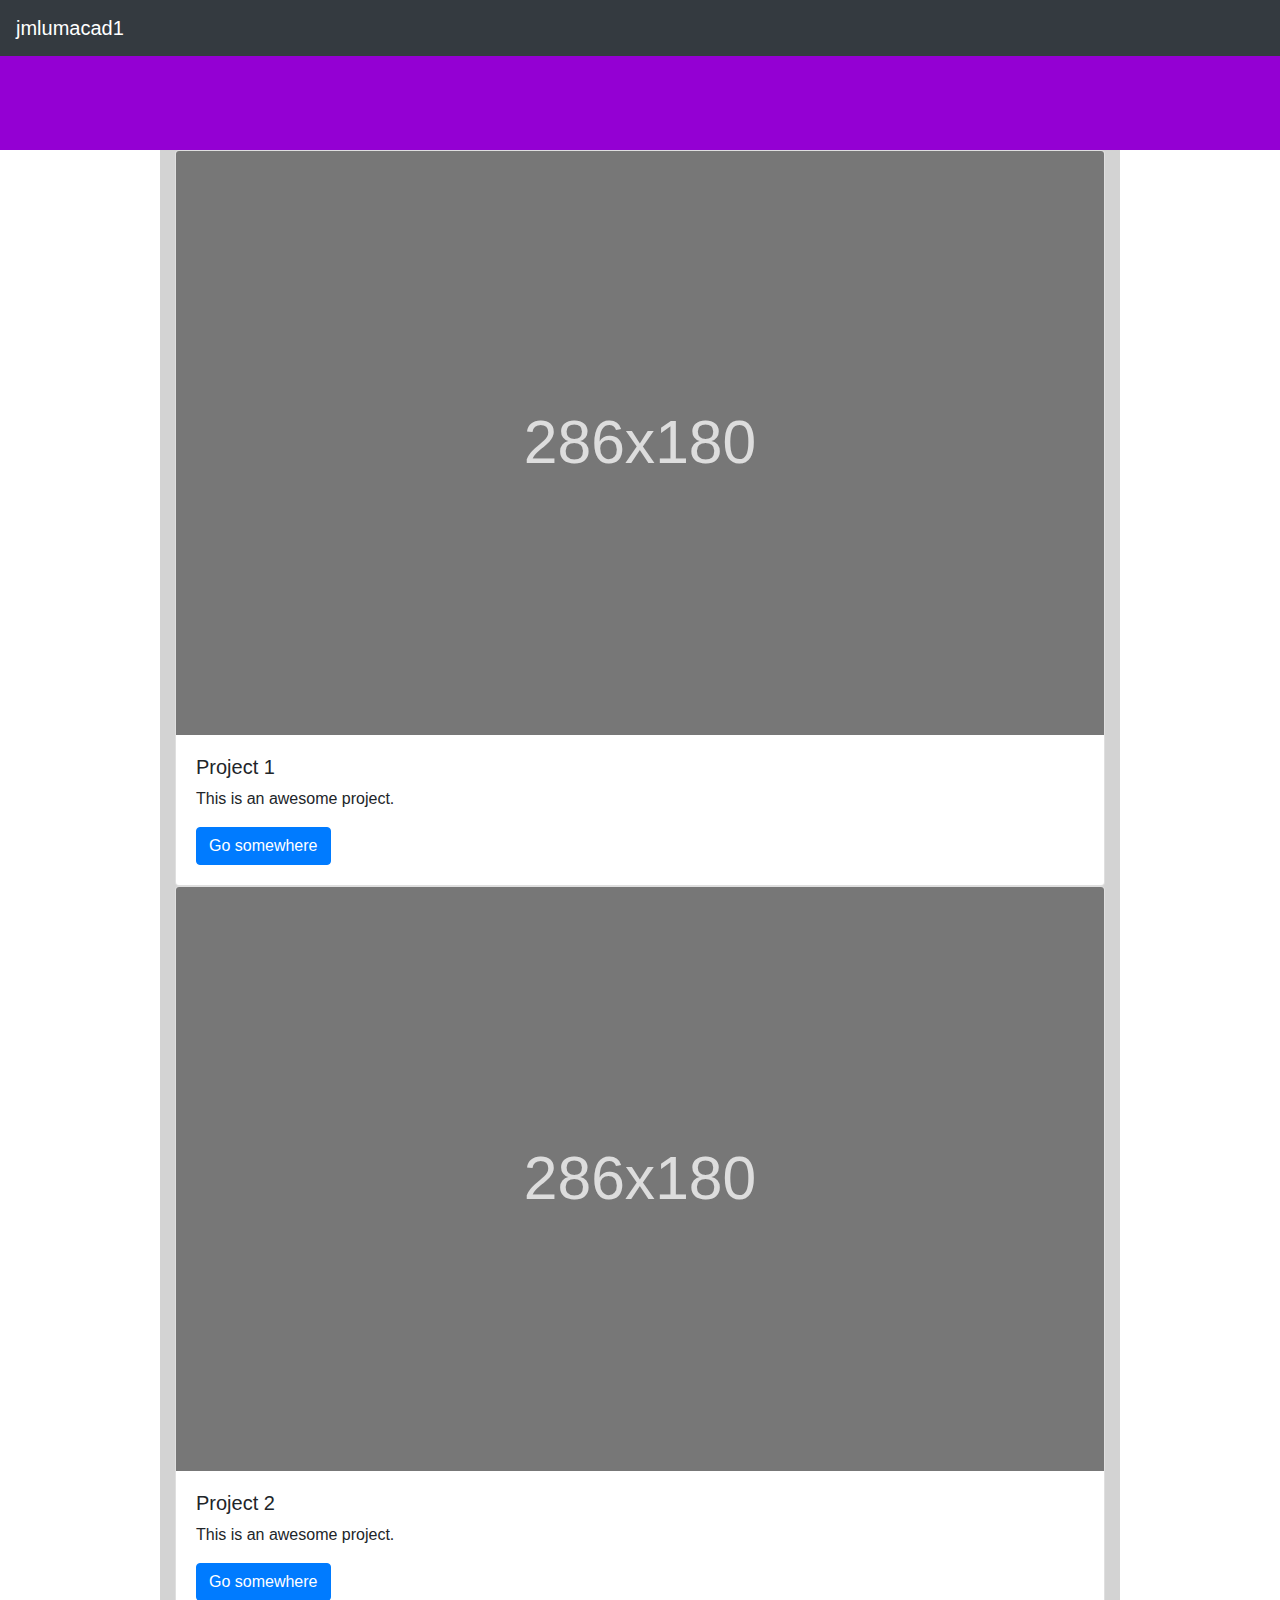
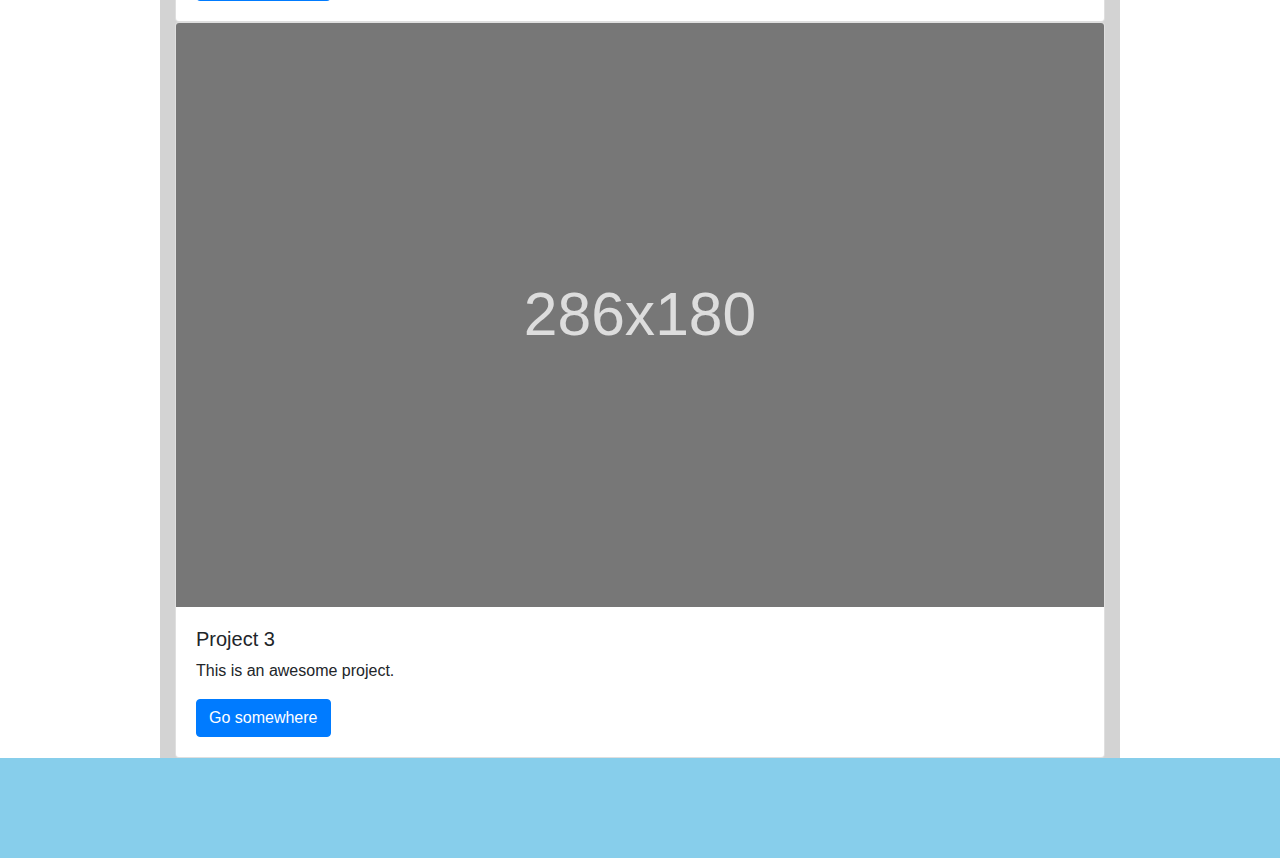
==== index2.html @ d143ff3a "updates web dev portfolio" ====
<!DOCTYPE html>
<html lang="en">
<head>
	<meta charset="utf-8">
	<meta name="viewport" content="width=device-width, initial-scale=1.0, maximum-scale=1.0, shrink-to-fit=no">
	<meta http-equiv="X-UA-Compatible" content="IE=Edge">

	<title> Jerome Christian Lumacad | Web Developer Portfolio </title>

	<!-- Bootstrap css -->
	<link rel="stylesheet" type="text/css" href="assets/css/bootstrap.min.css">

	<!-- external css -->
	<link rel="stylesheet" type="text/css" href="assets/css/style.css">

	<!-- google fonts -->

	<!-- fontawesome icons -->
	<link rel="stylesheet" href="https://use.fontawesome.com/releases/v5.1.0/css/all.css" integrity="sha384-lKuwvrZot6UHsBSfcMvOkWwlCMgc0TaWr+30HWe3a4ltaBwTZhyTEggF5tJv8tbt" crossorigin="anonymous">
</head>
<body>

	<header class="header">

		<nav class="navbar navbar-expand-lg navbar-dark bg-dark fixed-top">
			<a class="navbar-brand handle-name" href="#"> jmlumacad1 </a>
<!-- 
			<button class="navbar-toggler" type="button" data-toggle="collapse" data-target="#navbarNav">
				<span class="navbar-toggler-icon"></span>
			</button>

			<div class="collapse navbar-collapse" id="navbarNav">
				<ul class="navbar-nav ml-auto">
					<li class="nav-item">
						<a class="nav-link" href="#"> Home </a>
					</li>
					<li class="nav-item">
						<a class="nav-link" href="#"> About Us </a>
					</li>
					<li class="nav-item">
						<a class="nav-link" href="#"> Gallery </a>
					</li>
					<li class="nav-item">
						<a class="btn btn-outline-success"> Register </a>
					</li>
				</ul>
			</div>
 -->
		</nav> <!-- end nav -->
	</header> <!-- end header -->

	<main class="main container">
		<div class="project card">
			<img class="project-img card-img-top" src="data:image/svg+xml;charset=UTF-8,%3Csvg%20width%3D%22286%22%20height%3D%22180%22%20xmlns%3D%22http%3A%2F%2Fwww.w3.org%2F2000%2Fsvg%22%20viewBox%3D%220%200%20286%20180%22%20preserveAspectRatio%3D%22none%22%3E%3Cdefs%3E%3Cstyle%20type%3D%22text%2Fcss%22%3E%23holder_1648e63e77d%20text%20%7B%20fill%3Argba(255%2C255%2C255%2C.75)%3Bfont-weight%3Anormal%3Bfont-family%3AHelvetica%2C%20monospace%3Bfont-size%3A14pt%20%7D%20%3C%2Fstyle%3E%3C%2Fdefs%3E%3Cg%20id%3D%22holder_1648e63e77d%22%3E%3Crect%20width%3D%22286%22%20height%3D%22180%22%20fill%3D%22%23777%22%3E%3C%2Frect%3E%3Cg%3E%3Ctext%20x%3D%22107.203125%22%20y%3D%2296.3%22%3E286x180%3C%2Ftext%3E%3C%2Fg%3E%3C%2Fg%3E%3C%2Fsvg%3E" alt="Card image cap">
			<div class="card-body">
				<h5 class="project-name"> Project 1 </h5>
				<p class="project-content"> This is an awesome project. </p>
				<a href="#" class="btn btn-primary">Go somewhere</a>
			</div>
		</div>
		<div class="project card">
			<img class="project-img card-img-top" src="data:image/svg+xml;charset=UTF-8,%3Csvg%20width%3D%22286%22%20height%3D%22180%22%20xmlns%3D%22http%3A%2F%2Fwww.w3.org%2F2000%2Fsvg%22%20viewBox%3D%220%200%20286%20180%22%20preserveAspectRatio%3D%22none%22%3E%3Cdefs%3E%3Cstyle%20type%3D%22text%2Fcss%22%3E%23holder_1648e63e77d%20text%20%7B%20fill%3Argba(255%2C255%2C255%2C.75)%3Bfont-weight%3Anormal%3Bfont-family%3AHelvetica%2C%20monospace%3Bfont-size%3A14pt%20%7D%20%3C%2Fstyle%3E%3C%2Fdefs%3E%3Cg%20id%3D%22holder_1648e63e77d%22%3E%3Crect%20width%3D%22286%22%20height%3D%22180%22%20fill%3D%22%23777%22%3E%3C%2Frect%3E%3Cg%3E%3Ctext%20x%3D%22107.203125%22%20y%3D%2296.3%22%3E286x180%3C%2Ftext%3E%3C%2Fg%3E%3C%2Fg%3E%3C%2Fsvg%3E" alt="Card image cap">
			<div class="card-body">
				<h5 class="project-name"> Project 2 </h5>
				<p class="project-content"> This is an awesome project. </p>
				<a href="#" class="btn btn-primary">Go somewhere</a>
			</div>
		</div>
		<div class="project card">
			<img class="project-img card-img-top" src="data:image/svg+xml;charset=UTF-8,%3Csvg%20width%3D%22286%22%20height%3D%22180%22%20xmlns%3D%22http%3A%2F%2Fwww.w3.org%2F2000%2Fsvg%22%20viewBox%3D%220%200%20286%20180%22%20preserveAspectRatio%3D%22none%22%3E%3Cdefs%3E%3Cstyle%20type%3D%22text%2Fcss%22%3E%23holder_1648e63e77d%20text%20%7B%20fill%3Argba(255%2C255%2C255%2C.75)%3Bfont-weight%3Anormal%3Bfont-family%3AHelvetica%2C%20monospace%3Bfont-size%3A14pt%20%7D%20%3C%2Fstyle%3E%3C%2Fdefs%3E%3Cg%20id%3D%22holder_1648e63e77d%22%3E%3Crect%20width%3D%22286%22%20height%3D%22180%22%20fill%3D%22%23777%22%3E%3C%2Frect%3E%3Cg%3E%3Ctext%20x%3D%22107.203125%22%20y%3D%2296.3%22%3E286x180%3C%2Ftext%3E%3C%2Fg%3E%3C%2Fg%3E%3C%2Fsvg%3E" alt="Card image cap">
			<div class="card-body">
				<h5 class="project-name"> Project 3 </h5>
				<p class="project-content"> This is an awesome project. </p>
				<a href="#" class="btn btn-primary">Go somewhere</a>
			</div>
		</div>
	</main> <!-- end main -->

	<footer class="footer">
		<div class="link-github">
			<i class="fab fa-github"></i>
		</div>
		<div class="link-gitlab">
			<i class="fab fa-gitlab"></i>
		</div>
	</footer> <!-- end footer -->
	
	<!-- jquery first, then popper.js, then bootstrap -->
	<script src="https://code.jquery.com/jquery-3.3.1.slim.min.js" integrity="sha384-q8i/X+965DzO0rT7abK41JStQIAqVgRVzpbzo5smXKp4YfRvH+8abtTE1Pi6jizo" crossorigin="anonymous"></script>
	<script src="https://cdnjs.cloudflare.com/ajax/libs/popper.js/1.14.3/umd/popper.min.js" integrity="sha384-ZMP7rVo3mIykV+2+9J3UJ46jBk0WLaUAdn689aCwoqbBJiSnjAK/l8WvCWPIPm49" crossorigin="anonymous"></script>
	<script src="https://stackpath.bootstrapcdn.com/bootstrap/4.1.1/js/bootstrap.min.js" integrity="sha384-smHYKdLADwkXOn1EmN1qk/HfnUcbVRZyYmZ4qpPea6sjB/pTJ0euyQp0Mk8ck+5T" crossorigin="anonymous"></script>

	<!-- external bootstrap js -->
	<script src="assets/js/bootstrap.min.js"></script>

</body>
</html>
---- assets/css/style.css ----
* {
	padding: 0;
	margin: 0;
	box-sizing: border-box;
	/*border: 1px solid black;*/
}

.container {
	max-width: 960px; /*so that the layout won't expand extensively in*/
	margin: auto;
}

.header {
	min-height: 150px;
	background-color: darkviolet;
}

.main {
	min-height: 700px;
	background-color: lightgrey;
}

.footer {
	height: 100px;
	background-color: skyblue;
}

i {
	font-size: 30px;
}

/*for css grid*/

.row:after {
	/*prevent container collapse*/
	content: "";
	display: block;
	clear: both;
}

/*[class*="col"] {
	border: 5px solid black;
	float: left;
	box-sizing: border-box;
}*/

/*media queries*/

/*desktop*/

@media only screen and (min-width: 769px) {
	
	.col-lg-1 {
		width: 8.33%; /*100 divided by 12*/
	}

	.col-lg-2 {
		width: 16.66%; /*100 divided by 12 times 2*/
	}

	.col-lg-3 {
		width: 25%; /*100 divided by 12 times 3*/
	}

	.col-lg-4 {
		width: 33.33%; /*100 divided by 12 times 4*/
	}

	.col-lg-5 {
		width: 41.66%; /*100 divided by 12 times 5*/
	}

	.col-lg-6 {
		width: 50%; /*100 divided by 12 times 6*/
	}

	.col-lg-7 {
		width: 58.33%; /*100 divided by 12 times 7*/
	}

	.col-lg-8 {
		width: 66.66%; /*100 divided by 12 times 8*/
	}

	.col-lg-9 {
		width: 75%; /*100 divided by 12 times 9*/
	}

	.col-lg-10 {
		width: 83.33%; /*100 divided by 12 times 10*/
	}

	.col-lg-11 {
		width: 91.66%; /*100 divided by 12 times 11*/
	}

	.col-lg-12 {
		width: 100%; /*100 divided by 12 times 12*/
	}

}

/*tablet*/

@media only screen and (min-width: 451px) and (max-width: 768px) {
	.col-md-1 {
		width: 8.33%; /*100 divided by 12*/
	}

	.col-md-2 {
		width: 16.66%; /*100 divided by 12 times 2*/
	}

	.col-md-3 {
		width: 25%; /*100 divided by 12 times 3*/
	}

	.col-md-4 {
		width: 33.33%; /*100 divided by 12 times 4*/
	}

	.col-md-5 {
		width: 41.66%; /*100 divided by 12 times 5*/
	}

	.col-md-6 {
		width: 50%; /*100 divided by 12 times 6*/
	}

	.col-md-7 {
		width: 58.33%; /*100 divided by 12 times 7*/
	}

	.col-md-8 {
		width: 66.66%; /*100 divided by 12 times 8*/
	}

	.col-md-9 {
		width: 75%; /*100 divided by 12 times 9*/
	}

	.col-md-10 {
		width: 83.33%; /*100 divided by 12 times 10*/
	}

	.col-md-11 {
		width: 91.66%; /*100 divided by 12 times 11*/
	}

	.col-md-12 {
		width: 100%; /*100 divided by 12 times 12*/
	}

}


/*mobile*/

@media only screen and (max-width: 450px) {

	.col-sm-1 {
		width: 8.33%; /*100 divided by 12*/
	}

	.col-sm-2 {
		width: 16.66%; /*100 divided by 12 times 2*/
	}

	.col-sm-3 {
		width: 25%; /*100 divided by 12 times 3*/
	}

	.col-sm-4 {
		width: 33.33%; /*100 divided by 12 times 4*/
	}

	.col-sm-5 {
		width: 41.66%; /*100 divided by 12 times 5*/
	}

	.col-sm-6 {
		width: 50%; /*100 divided by 12 times 6*/
	}

	.col-sm-7 {
		width: 58.33%; /*100 divided by 12 times 7*/
	}

	.col-sm-8 {
		width: 66.66%; /*100 divided by 12 times 8*/
	}

	.col-sm-9 {
		width: 75%; /*100 divided by 12 times 9*/
	}

	.col-sm-10 {
		width: 83.33%; /*100 divided by 12 times 10*/
	}

	.col-sm-11 {
		width: 91.66%; /*100 divided by 12 times 11*/
	}

	.col-sm-12 {
		width: 100%; /*100 divided by 12 times 12*/
	}

}
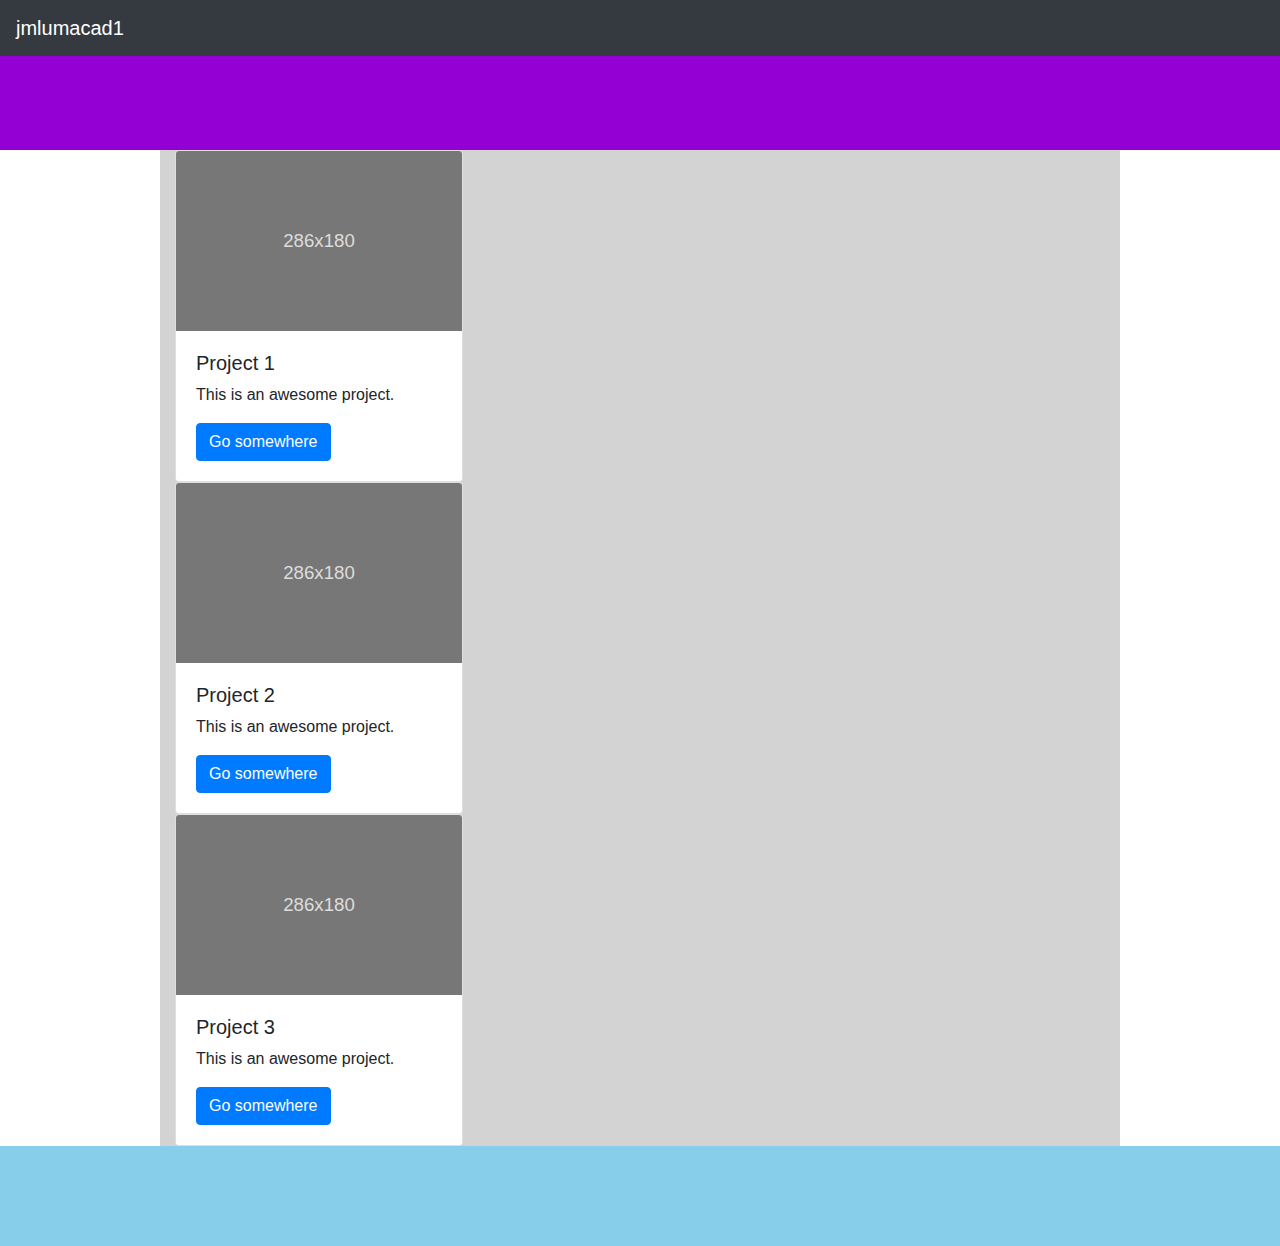
==== commit 31046db2: "removes bootstrap" ====
--- a/index2.html
+++ b/index2.html
@@ -11,7 +11,7 @@
 	<link rel="stylesheet" type="text/css" href="assets/css/bootstrap.min.css">
 
 	<!-- external css -->
-	<link rel="stylesheet" type="text/css" href="assets/css/style.css">
+	<link rel="stylesheet" type="text/css" href="assets/css/style2.css">
 
 	<!-- google fonts -->
 
--- a/assets/css/style2.css
+++ b/assets/css/style2.css
@@ -0,0 +1,219 @@
+* {
+	padding: 0;
+	margin: 0;
+	box-sizing: border-box;
+	/*border: 1px solid black;*/
+}
+
+.container-project {
+	display: inline-block;
+}
+
+.project {
+	width: 18rem;
+}
+
+/* older codes */
+
+.container {
+	max-width: 960px; /*so that the layout won't expand extensively in*/
+	margin: auto;
+}
+
+.header {
+	min-height: 150px;
+	background-color: darkviolet;
+}
+
+.main {
+	min-height: 700px;
+	background-color: lightgrey;
+}
+
+.footer {
+	height: 100px;
+	background-color: skyblue;
+}
+
+i {
+	font-size: 30px;
+}
+
+/*for css grid*/
+
+.row:after {
+	/*prevent container collapse*/
+	content: "";
+	display: block;
+	clear: both;
+}
+
+/*[class*="col"] {
+	border: 5px solid black;
+	float: left;
+	box-sizing: border-box;
+}*/
+
+/*media queries*/
+
+/*desktop*/
+
+@media only screen and (min-width: 769px) {
+	
+	.col-lg-1 {
+		width: 8.33%; /*100 divided by 12*/
+	}
+
+	.col-lg-2 {
+		width: 16.66%; /*100 divided by 12 times 2*/
+	}
+
+	.col-lg-3 {
+		width: 25%; /*100 divided by 12 times 3*/
+	}
+
+	.col-lg-4 {
+		width: 33.33%; /*100 divided by 12 times 4*/
+	}
+
+	.col-lg-5 {
+		width: 41.66%; /*100 divided by 12 times 5*/
+	}
+
+	.col-lg-6 {
+		width: 50%; /*100 divided by 12 times 6*/
+	}
+
+	.col-lg-7 {
+		width: 58.33%; /*100 divided by 12 times 7*/
+	}
+
+	.col-lg-8 {
+		width: 66.66%; /*100 divided by 12 times 8*/
+	}
+
+	.col-lg-9 {
+		width: 75%; /*100 divided by 12 times 9*/
+	}
+
+	.col-lg-10 {
+		width: 83.33%; /*100 divided by 12 times 10*/
+	}
+
+	.col-lg-11 {
+		width: 91.66%; /*100 divided by 12 times 11*/
+	}
+
+	.col-lg-12 {
+		width: 100%; /*100 divided by 12 times 12*/
+	}
+
+}
+
+/*tablet*/
+
+@media only screen and (min-width: 451px) and (max-width: 768px) {
+	.col-md-1 {
+		width: 8.33%; /*100 divided by 12*/
+	}
+
+	.col-md-2 {
+		width: 16.66%; /*100 divided by 12 times 2*/
+	}
+
+	.col-md-3 {
+		width: 25%; /*100 divided by 12 times 3*/
+	}
+
+	.col-md-4 {
+		width: 33.33%; /*100 divided by 12 times 4*/
+	}
+
+	.col-md-5 {
+		width: 41.66%; /*100 divided by 12 times 5*/
+	}
+
+	.col-md-6 {
+		width: 50%; /*100 divided by 12 times 6*/
+	}
+
+	.col-md-7 {
+		width: 58.33%; /*100 divided by 12 times 7*/
+	}
+
+	.col-md-8 {
+		width: 66.66%; /*100 divided by 12 times 8*/
+	}
+
+	.col-md-9 {
+		width: 75%; /*100 divided by 12 times 9*/
+	}
+
+	.col-md-10 {
+		width: 83.33%; /*100 divided by 12 times 10*/
+	}
+
+	.col-md-11 {
+		width: 91.66%; /*100 divided by 12 times 11*/
+	}
+
+	.col-md-12 {
+		width: 100%; /*100 divided by 12 times 12*/
+	}
+
+}
+
+
+/*mobile*/
+
+@media only screen and (max-width: 450px) {
+
+	.col-sm-1 {
+		width: 8.33%; /*100 divided by 12*/
+	}
+
+	.col-sm-2 {
+		width: 16.66%; /*100 divided by 12 times 2*/
+	}
+
+	.col-sm-3 {
+		width: 25%; /*100 divided by 12 times 3*/
+	}
+
+	.col-sm-4 {
+		width: 33.33%; /*100 divided by 12 times 4*/
+	}
+
+	.col-sm-5 {
+		width: 41.66%; /*100 divided by 12 times 5*/
+	}
+
+	.col-sm-6 {
+		width: 50%; /*100 divided by 12 times 6*/
+	}
+
+	.col-sm-7 {
+		width: 58.33%; /*100 divided by 12 times 7*/
+	}
+
+	.col-sm-8 {
+		width: 66.66%; /*100 divided by 12 times 8*/
+	}
+
+	.col-sm-9 {
+		width: 75%; /*100 divided by 12 times 9*/
+	}
+
+	.col-sm-10 {
+		width: 83.33%; /*100 divided by 12 times 10*/
+	}
+
+	.col-sm-11 {
+		width: 91.66%; /*100 divided by 12 times 11*/
+	}
+
+	.col-sm-12 {
+		width: 100%; /*100 divided by 12 times 12*/
+	}
+
+}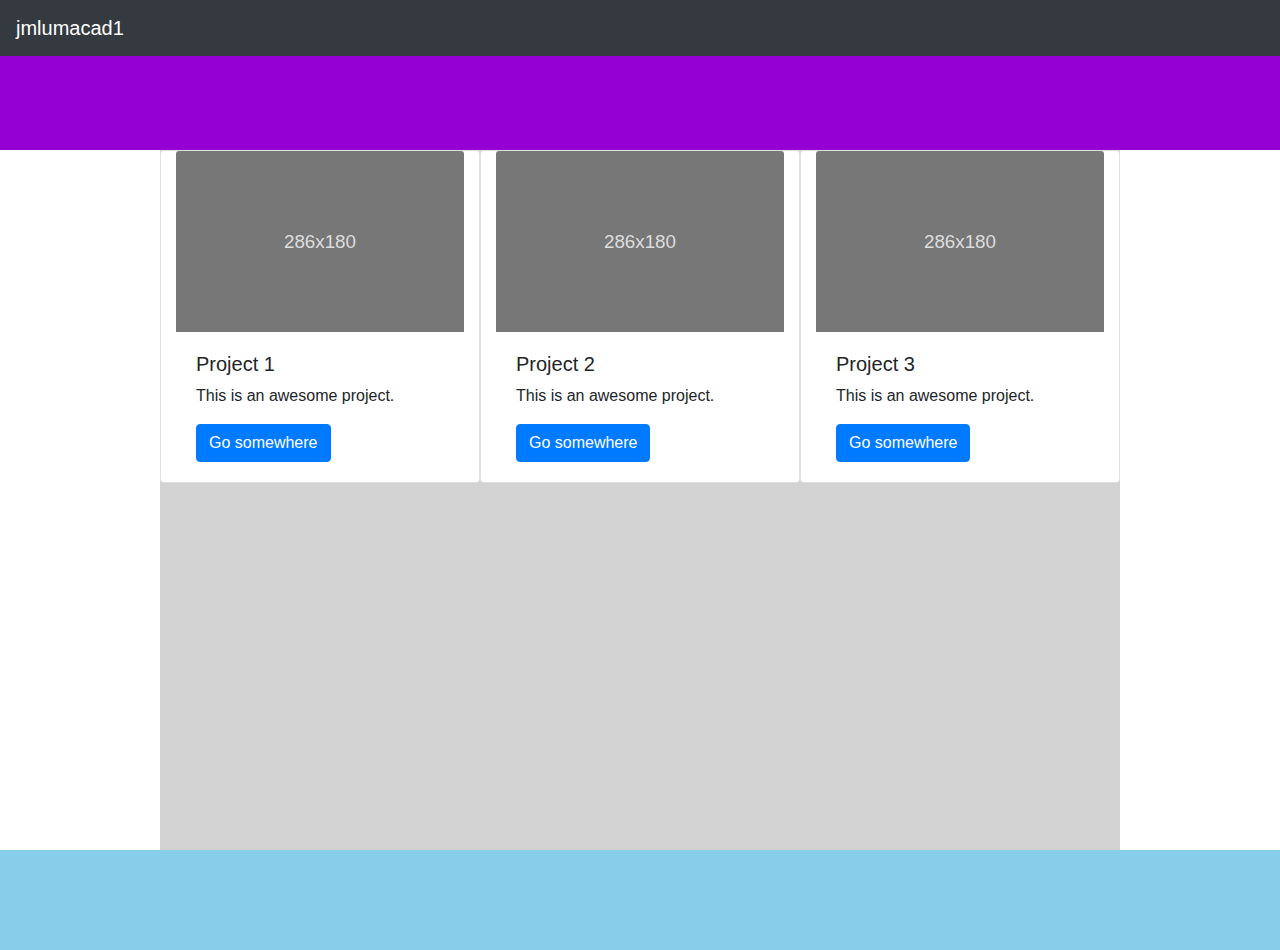
==== commit 6b4aa694: "applies some layout fixes" ====
--- a/index2.html
+++ b/index2.html
@@ -50,39 +50,48 @@
 	</header> <!-- end header -->
 
 	<main class="main container">
-		<div class="project card">
-			<img class="project-img card-img-top" src="data:image/svg+xml;charset=UTF-8,%3Csvg%20width%3D%22286%22%20height%3D%22180%22%20xmlns%3D%22http%3A%2F%2Fwww.w3.org%2F2000%2Fsvg%22%20viewBox%3D%220%200%20286%20180%22%20preserveAspectRatio%3D%22none%22%3E%3Cdefs%3E%3Cstyle%20type%3D%22text%2Fcss%22%3E%23holder_1648e63e77d%20text%20%7B%20fill%3Argba(255%2C255%2C255%2C.75)%3Bfont-weight%3Anormal%3Bfont-family%3AHelvetica%2C%20monospace%3Bfont-size%3A14pt%20%7D%20%3C%2Fstyle%3E%3C%2Fdefs%3E%3Cg%20id%3D%22holder_1648e63e77d%22%3E%3Crect%20width%3D%22286%22%20height%3D%22180%22%20fill%3D%22%23777%22%3E%3C%2Frect%3E%3Cg%3E%3Ctext%20x%3D%22107.203125%22%20y%3D%2296.3%22%3E286x180%3C%2Ftext%3E%3C%2Fg%3E%3C%2Fg%3E%3C%2Fsvg%3E" alt="Card image cap">
-			<div class="card-body">
-				<h5 class="project-name"> Project 1 </h5>
-				<p class="project-content"> This is an awesome project. </p>
-				<a href="#" class="btn btn-primary">Go somewhere</a>
+		<div class="row">
+
+			<div class="project card col-12 col-sm-12 col-md-4">
+				<img class="project-img card-img-top" src="data:image/svg+xml;charset=UTF-8,%3Csvg%20width%3D%22286%22%20height%3D%22180%22%20xmlns%3D%22http%3A%2F%2Fwww.w3.org%2F2000%2Fsvg%22%20viewBox%3D%220%200%20286%20180%22%20preserveAspectRatio%3D%22none%22%3E%3Cdefs%3E%3Cstyle%20type%3D%22text%2Fcss%22%3E%23holder_1648e63e77d%20text%20%7B%20fill%3Argba(255%2C255%2C255%2C.75)%3Bfont-weight%3Anormal%3Bfont-family%3AHelvetica%2C%20monospace%3Bfont-size%3A14pt%20%7D%20%3C%2Fstyle%3E%3C%2Fdefs%3E%3Cg%20id%3D%22holder_1648e63e77d%22%3E%3Crect%20width%3D%22286%22%20height%3D%22180%22%20fill%3D%22%23777%22%3E%3C%2Frect%3E%3Cg%3E%3Ctext%20x%3D%22107.203125%22%20y%3D%2296.3%22%3E286x180%3C%2Ftext%3E%3C%2Fg%3E%3C%2Fg%3E%3C%2Fsvg%3E" alt="Card image cap">
+				<div class="card-body">
+					<h5 class="project-name"> Project 1 </h5>
+					<p class="project-content"> This is an awesome project. </p>
+					<a href="#" class="btn btn-primary">Go somewhere</a>
+				</div>
 			</div>
-		</div>
-		<div class="project card">
-			<img class="project-img card-img-top" src="data:image/svg+xml;charset=UTF-8,%3Csvg%20width%3D%22286%22%20height%3D%22180%22%20xmlns%3D%22http%3A%2F%2Fwww.w3.org%2F2000%2Fsvg%22%20viewBox%3D%220%200%20286%20180%22%20preserveAspectRatio%3D%22none%22%3E%3Cdefs%3E%3Cstyle%20type%3D%22text%2Fcss%22%3E%23holder_1648e63e77d%20text%20%7B%20fill%3Argba(255%2C255%2C255%2C.75)%3Bfont-weight%3Anormal%3Bfont-family%3AHelvetica%2C%20monospace%3Bfont-size%3A14pt%20%7D%20%3C%2Fstyle%3E%3C%2Fdefs%3E%3Cg%20id%3D%22holder_1648e63e77d%22%3E%3Crect%20width%3D%22286%22%20height%3D%22180%22%20fill%3D%22%23777%22%3E%3C%2Frect%3E%3Cg%3E%3Ctext%20x%3D%22107.203125%22%20y%3D%2296.3%22%3E286x180%3C%2Ftext%3E%3C%2Fg%3E%3C%2Fg%3E%3C%2Fsvg%3E" alt="Card image cap">
-			<div class="card-body">
-				<h5 class="project-name"> Project 2 </h5>
-				<p class="project-content"> This is an awesome project. </p>
-				<a href="#" class="btn btn-primary">Go somewhere</a>
+			<div class="project card col-12 col-sm-12 col-md-4">
+				<img class="project-img card-img-top" src="data:image/svg+xml;charset=UTF-8,%3Csvg%20width%3D%22286%22%20height%3D%22180%22%20xmlns%3D%22http%3A%2F%2Fwww.w3.org%2F2000%2Fsvg%22%20viewBox%3D%220%200%20286%20180%22%20preserveAspectRatio%3D%22none%22%3E%3Cdefs%3E%3Cstyle%20type%3D%22text%2Fcss%22%3E%23holder_1648e63e77d%20text%20%7B%20fill%3Argba(255%2C255%2C255%2C.75)%3Bfont-weight%3Anormal%3Bfont-family%3AHelvetica%2C%20monospace%3Bfont-size%3A14pt%20%7D%20%3C%2Fstyle%3E%3C%2Fdefs%3E%3Cg%20id%3D%22holder_1648e63e77d%22%3E%3Crect%20width%3D%22286%22%20height%3D%22180%22%20fill%3D%22%23777%22%3E%3C%2Frect%3E%3Cg%3E%3Ctext%20x%3D%22107.203125%22%20y%3D%2296.3%22%3E286x180%3C%2Ftext%3E%3C%2Fg%3E%3C%2Fg%3E%3C%2Fsvg%3E" alt="Card image cap">
+				<div class="card-body">
+					<h5 class="project-name"> Project 2 </h5>
+					<p class="project-content"> This is an awesome project. </p>
+					<a href="#" class="btn btn-primary">Go somewhere</a>
+				</div>
 			</div>
-		</div>
-		<div class="project card">
-			<img class="project-img card-img-top" src="data:image/svg+xml;charset=UTF-8,%3Csvg%20width%3D%22286%22%20height%3D%22180%22%20xmlns%3D%22http%3A%2F%2Fwww.w3.org%2F2000%2Fsvg%22%20viewBox%3D%220%200%20286%20180%22%20preserveAspectRatio%3D%22none%22%3E%3Cdefs%3E%3Cstyle%20type%3D%22text%2Fcss%22%3E%23holder_1648e63e77d%20text%20%7B%20fill%3Argba(255%2C255%2C255%2C.75)%3Bfont-weight%3Anormal%3Bfont-family%3AHelvetica%2C%20monospace%3Bfont-size%3A14pt%20%7D%20%3C%2Fstyle%3E%3C%2Fdefs%3E%3Cg%20id%3D%22holder_1648e63e77d%22%3E%3Crect%20width%3D%22286%22%20height%3D%22180%22%20fill%3D%22%23777%22%3E%3C%2Frect%3E%3Cg%3E%3Ctext%20x%3D%22107.203125%22%20y%3D%2296.3%22%3E286x180%3C%2Ftext%3E%3C%2Fg%3E%3C%2Fg%3E%3C%2Fsvg%3E" alt="Card image cap">
-			<div class="card-body">
-				<h5 class="project-name"> Project 3 </h5>
-				<p class="project-content"> This is an awesome project. </p>
-				<a href="#" class="btn btn-primary">Go somewhere</a>
+			<div class="project card col-12 col-sm-12 col-md-4">
+				<img class="project-img card-img-top" src="data:image/svg+xml;charset=UTF-8,%3Csvg%20width%3D%22286%22%20height%3D%22180%22%20xmlns%3D%22http%3A%2F%2Fwww.w3.org%2F2000%2Fsvg%22%20viewBox%3D%220%200%20286%20180%22%20preserveAspectRatio%3D%22none%22%3E%3Cdefs%3E%3Cstyle%20type%3D%22text%2Fcss%22%3E%23holder_1648e63e77d%20text%20%7B%20fill%3Argba(255%2C255%2C255%2C.75)%3Bfont-weight%3Anormal%3Bfont-family%3AHelvetica%2C%20monospace%3Bfont-size%3A14pt%20%7D%20%3C%2Fstyle%3E%3C%2Fdefs%3E%3Cg%20id%3D%22holder_1648e63e77d%22%3E%3Crect%20width%3D%22286%22%20height%3D%22180%22%20fill%3D%22%23777%22%3E%3C%2Frect%3E%3Cg%3E%3Ctext%20x%3D%22107.203125%22%20y%3D%2296.3%22%3E286x180%3C%2Ftext%3E%3C%2Fg%3E%3C%2Fg%3E%3C%2Fsvg%3E" alt="Card image cap">
+				<div class="card-body">
+					<h5 class="project-name"> Project 3 </h5>
+					<p class="project-content"> This is an awesome project. </p>
+					<a href="#" class="btn btn-primary">Go somewhere</a>
+				</div>
 			</div>
-		</div>
+			
+		</div> <!-- end row -->
+
 	</main> <!-- end main -->
 
 	<footer class="footer">
-		<div class="link-github">
-			<i class="fab fa-github"></i>
-		</div>
-		<div class="link-gitlab">
-			<i class="fab fa-gitlab"></i>
-		</div>
+		<!-- <div class="link-github"> -->
+			<a href="https://github.com/jmlumacad1">
+				<i class="fab fa-github"></i>
+			</a>
+		<!-- </div> -->
+		<!-- <div class="link-gitlab"> -->
+			<a href="https://gitlab.com/jmlumacad1">
+				<i class="fab fa-gitlab"></i>
+			</a>
+		<!-- </div> -->
 	</footer> <!-- end footer -->
 	
 	<!-- jquery first, then popper.js, then bootstrap -->
--- a/assets/css/style2.css
+++ b/assets/css/style2.css
@@ -1,3 +1,7 @@
+:root {
+	--footer-height: 100px;
+}
+
 * {
 	padding: 0;
 	margin: 0;
@@ -31,11 +35,18 @@
 }
 
 .footer {
-	height: 100px;
+	height: var(--footer-height);
 	background-color: skyblue;
-}
-
-i {
+	text-align: center;
+	line-height: var(--footer-height);
+}
+
+.footer a {
+	text-decoration: none;
+	color: initial;
+}
+
+.footer i {
 	font-size: 30px;
 }
 
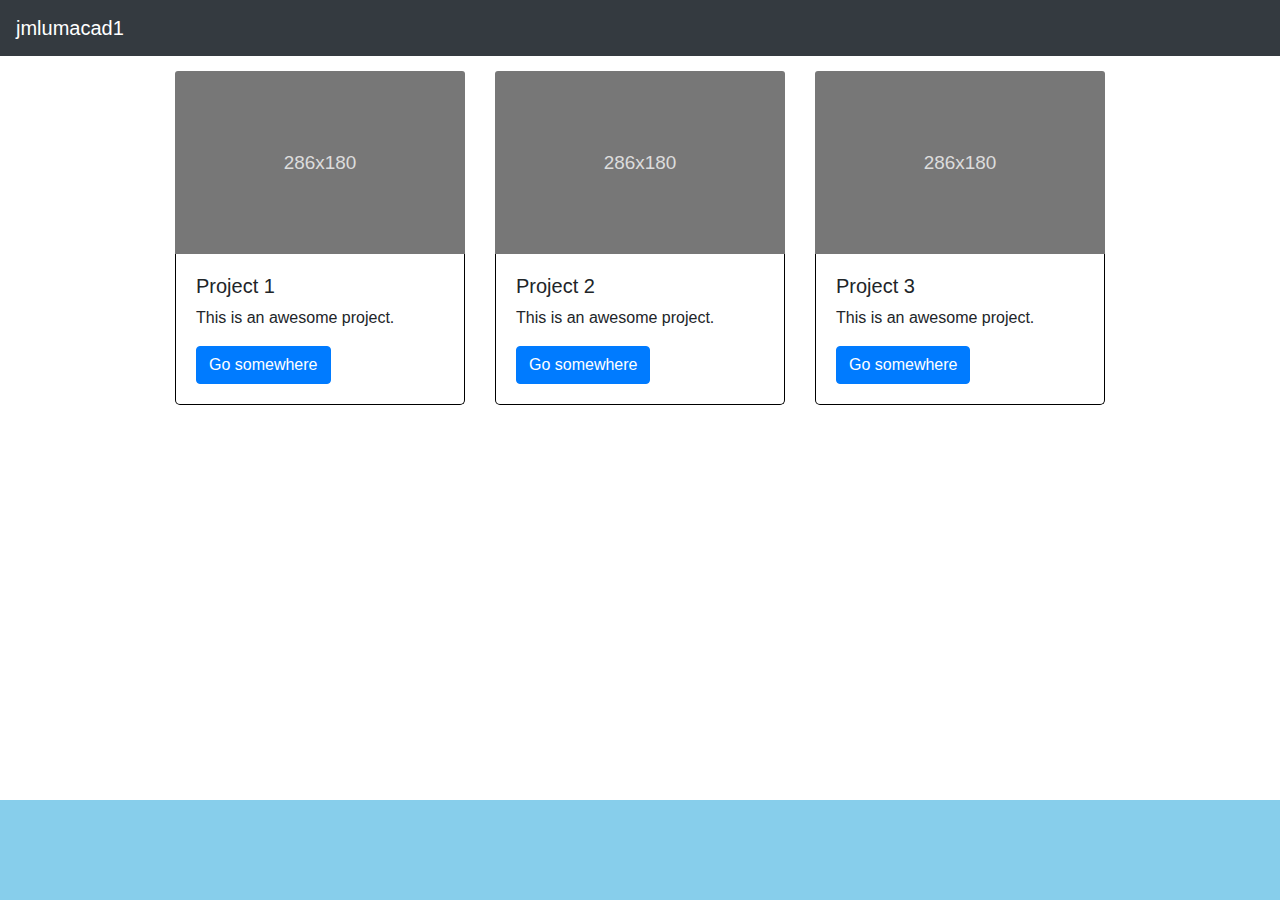
==== commit 3ac5d6f2: "update" ====
--- a/index2.html
+++ b/index2.html
@@ -20,7 +20,7 @@
 </head>
 <body>
 
-	<header class="header">
+	<!-- <header class="header"> -->
 
 		<nav class="navbar navbar-expand-lg navbar-dark bg-dark fixed-top">
 			<a class="navbar-brand handle-name" href="#"> jmlumacad1 </a>
@@ -47,7 +47,8 @@
 			</div>
  -->
 		</nav> <!-- end nav -->
-	</header> <!-- end header -->
+	<!-- </header> -->
+	<!-- end header -->
 
 	<main class="main container">
 		<div class="row">
@@ -81,14 +82,14 @@
 
 	</main> <!-- end main -->
 
-	<footer class="footer">
+	<footer class="fixed-bottom footer">
 		<!-- <div class="link-github"> -->
-			<a href="https://github.com/jmlumacad1">
+			<a href="https://github.com/jmlumacad1" target="_blank">
 				<i class="fab fa-github"></i>
 			</a>
 		<!-- </div> -->
 		<!-- <div class="link-gitlab"> -->
-			<a href="https://gitlab.com/jmlumacad1">
+			<a href="https://gitlab.com/jmlumacad1" target="_blank">
 				<i class="fab fa-gitlab"></i>
 			</a>
 		<!-- </div> -->
--- a/assets/css/style2.css
+++ b/assets/css/style2.css
@@ -15,6 +15,14 @@
 
 .project {
 	width: 18rem;
+	border: none;
+	margin-bottom: 15px;
+}
+
+.card-body {
+	border: 1px solid black;
+	border-top: none;
+	border-radius: 0 0 5px 5px;
 }
 
 /* older codes */
@@ -30,8 +38,11 @@
 }
 
 .main {
-	min-height: 700px;
-	background-color: lightgrey;
+	/* min-height: 700px; */
+	min-height: 100vh;
+	padding-top: 71px;
+	padding-bottom: var(--footer-height);
+	/* background-color: lightgrey; */
 }
 
 .footer {
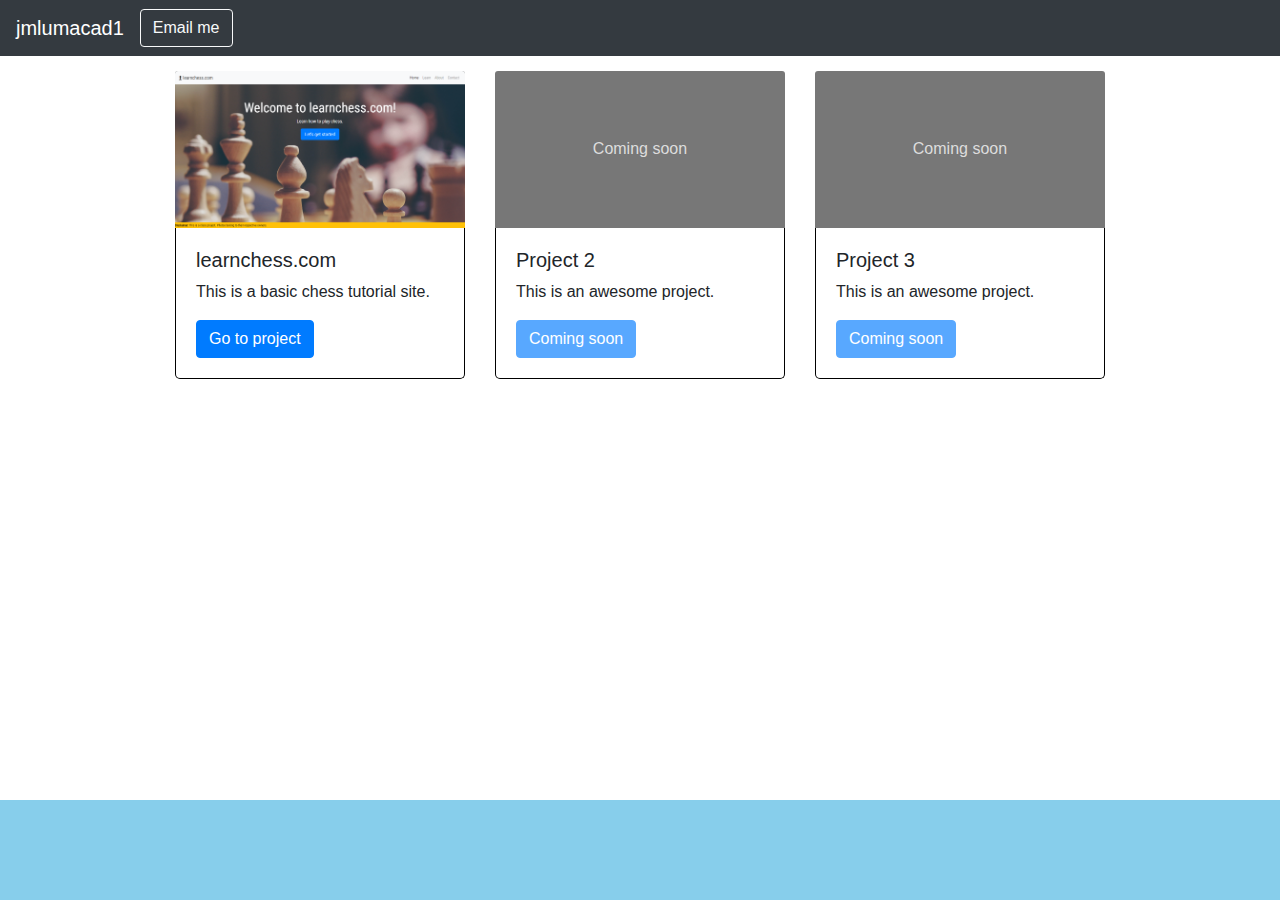
==== commit 75399d86: "updates portfolio" ====
--- a/index2.html
+++ b/index2.html
@@ -46,6 +46,8 @@
 				</ul>
 			</div>
  -->
+ 			<a href="mailto:jmlumacad1@example.com" class="btn btn-outline-light email-me"> Email me </a>
+			<!-- <button type="button" class="btn btn-outline-light"> Contact me </button> -->
 		</nav> <!-- end nav -->
 	<!-- </header> -->
 	<!-- end header -->
@@ -54,27 +56,29 @@
 		<div class="row">
 
 			<div class="project card col-12 col-sm-12 col-md-4">
-				<img class="project-img card-img-top" src="data:image/svg+xml;charset=UTF-8,%3Csvg%20width%3D%22286%22%20height%3D%22180%22%20xmlns%3D%22http%3A%2F%2Fwww.w3.org%2F2000%2Fsvg%22%20viewBox%3D%220%200%20286%20180%22%20preserveAspectRatio%3D%22none%22%3E%3Cdefs%3E%3Cstyle%20type%3D%22text%2Fcss%22%3E%23holder_1648e63e77d%20text%20%7B%20fill%3Argba(255%2C255%2C255%2C.75)%3Bfont-weight%3Anormal%3Bfont-family%3AHelvetica%2C%20monospace%3Bfont-size%3A14pt%20%7D%20%3C%2Fstyle%3E%3C%2Fdefs%3E%3Cg%20id%3D%22holder_1648e63e77d%22%3E%3Crect%20width%3D%22286%22%20height%3D%22180%22%20fill%3D%22%23777%22%3E%3C%2Frect%3E%3Cg%3E%3Ctext%20x%3D%22107.203125%22%20y%3D%2296.3%22%3E286x180%3C%2Ftext%3E%3C%2Fg%3E%3C%2Fg%3E%3C%2Fsvg%3E" alt="Card image cap">
+				<img class="project-img card-img-top" src="assets/images/preview-learnchess.png" alt="preview image of learnchess.com">
 				<div class="card-body">
-					<h5 class="project-name"> Project 1 </h5>
-					<p class="project-content"> This is an awesome project. </p>
-					<a href="#" class="btn btn-primary">Go somewhere</a>
+					<h5 class="project-name"> learnchess.com </h5>
+					<p class="project-content"> This is a basic chess tutorial site. </p>
+					<a href="https://jmlumacad1.github.io/capstone-1" class="btn btn-primary"> Go to project </a>
 				</div>
 			</div>
 			<div class="project card col-12 col-sm-12 col-md-4">
-				<img class="project-img card-img-top" src="data:image/svg+xml;charset=UTF-8,%3Csvg%20width%3D%22286%22%20height%3D%22180%22%20xmlns%3D%22http%3A%2F%2Fwww.w3.org%2F2000%2Fsvg%22%20viewBox%3D%220%200%20286%20180%22%20preserveAspectRatio%3D%22none%22%3E%3Cdefs%3E%3Cstyle%20type%3D%22text%2Fcss%22%3E%23holder_1648e63e77d%20text%20%7B%20fill%3Argba(255%2C255%2C255%2C.75)%3Bfont-weight%3Anormal%3Bfont-family%3AHelvetica%2C%20monospace%3Bfont-size%3A14pt%20%7D%20%3C%2Fstyle%3E%3C%2Fdefs%3E%3Cg%20id%3D%22holder_1648e63e77d%22%3E%3Crect%20width%3D%22286%22%20height%3D%22180%22%20fill%3D%22%23777%22%3E%3C%2Frect%3E%3Cg%3E%3Ctext%20x%3D%22107.203125%22%20y%3D%2296.3%22%3E286x180%3C%2Ftext%3E%3C%2Fg%3E%3C%2Fg%3E%3C%2Fsvg%3E" alt="Card image cap">
+				<div class="project-img card-img-top"> Coming soon </div>
+				<!-- <img class="project-img card-img-top" src="data:image/svg+xml;charset=UTF-8,%3Csvg%20width%3D%22286%22%20height%3D%22180%22%20xmlns%3D%22http%3A%2F%2Fwww.w3.org%2F2000%2Fsvg%22%20viewBox%3D%220%200%20286%20180%22%20preserveAspectRatio%3D%22none%22%3E%3Cdefs%3E%3Cstyle%20type%3D%22text%2Fcss%22%3E%23holder_1648e63e77d%20text%20%7B%20fill%3Argba(255%2C255%2C255%2C.75)%3Bfont-weight%3Anormal%3Bfont-family%3AHelvetica%2C%20monospace%3Bfont-size%3A14pt%20%7D%20%3C%2Fstyle%3E%3C%2Fdefs%3E%3Cg%20id%3D%22holder_1648e63e77d%22%3E%3Crect%20width%3D%22286%22%20height%3D%22180%22%20fill%3D%22%23777%22%3E%3C%2Frect%3E%3Cg%3E%3Ctext%20x%3D%22107.203125%22%20y%3D%2296.3%22%3E286x180%3C%2Ftext%3E%3C%2Fg%3E%3C%2Fg%3E%3C%2Fsvg%3E" alt="Card image cap"> -->
 				<div class="card-body">
 					<h5 class="project-name"> Project 2 </h5>
 					<p class="project-content"> This is an awesome project. </p>
-					<a href="#" class="btn btn-primary">Go somewhere</a>
+					<a href="#" class="btn btn-primary disabled"> Coming soon </a>
 				</div>
 			</div>
 			<div class="project card col-12 col-sm-12 col-md-4">
-				<img class="project-img card-img-top" src="data:image/svg+xml;charset=UTF-8,%3Csvg%20width%3D%22286%22%20height%3D%22180%22%20xmlns%3D%22http%3A%2F%2Fwww.w3.org%2F2000%2Fsvg%22%20viewBox%3D%220%200%20286%20180%22%20preserveAspectRatio%3D%22none%22%3E%3Cdefs%3E%3Cstyle%20type%3D%22text%2Fcss%22%3E%23holder_1648e63e77d%20text%20%7B%20fill%3Argba(255%2C255%2C255%2C.75)%3Bfont-weight%3Anormal%3Bfont-family%3AHelvetica%2C%20monospace%3Bfont-size%3A14pt%20%7D%20%3C%2Fstyle%3E%3C%2Fdefs%3E%3Cg%20id%3D%22holder_1648e63e77d%22%3E%3Crect%20width%3D%22286%22%20height%3D%22180%22%20fill%3D%22%23777%22%3E%3C%2Frect%3E%3Cg%3E%3Ctext%20x%3D%22107.203125%22%20y%3D%2296.3%22%3E286x180%3C%2Ftext%3E%3C%2Fg%3E%3C%2Fg%3E%3C%2Fsvg%3E" alt="Card image cap">
+					<div class="project-img card-img-top"> Coming soon </div>
+				<!-- <img class="project-img card-img-top" src="data:image/svg+xml;charset=UTF-8,%3Csvg%20width%3D%22286%22%20height%3D%22180%22%20xmlns%3D%22http%3A%2F%2Fwww.w3.org%2F2000%2Fsvg%22%20viewBox%3D%220%200%20286%20180%22%20preserveAspectRatio%3D%22none%22%3E%3Cdefs%3E%3Cstyle%20type%3D%22text%2Fcss%22%3E%23holder_1648e63e77d%20text%20%7B%20fill%3Argba(255%2C255%2C255%2C.75)%3Bfont-weight%3Anormal%3Bfont-family%3AHelvetica%2C%20monospace%3Bfont-size%3A14pt%20%7D%20%3C%2Fstyle%3E%3C%2Fdefs%3E%3Cg%20id%3D%22holder_1648e63e77d%22%3E%3Crect%20width%3D%22286%22%20height%3D%22180%22%20fill%3D%22%23777%22%3E%3C%2Frect%3E%3Cg%3E%3Ctext%20x%3D%22107.203125%22%20y%3D%2296.3%22%3E286x180%3C%2Ftext%3E%3C%2Fg%3E%3C%2Fg%3E%3C%2Fsvg%3E" alt="Card image cap"> -->
 				<div class="card-body">
 					<h5 class="project-name"> Project 3 </h5>
 					<p class="project-content"> This is an awesome project. </p>
-					<a href="#" class="btn btn-primary">Go somewhere</a>
+					<a href="#" class="btn btn-primary disabled"> Coming soon </a>
 				</div>
 			</div>
 			
--- a/assets/css/style2.css
+++ b/assets/css/style2.css
@@ -19,6 +19,14 @@
 	margin-bottom: 15px;
 }
 
+.project-img {
+	height: 156.91px;
+	background: #777777;
+	color: #DDDDDD;
+	text-align: center;
+	line-height: 156.91px;
+}
+
 .card-body {
 	border: 1px solid black;
 	border-top: none;
@@ -36,6 +44,14 @@
 	min-height: 150px;
 	background-color: darkviolet;
 }
+
+.handle-name {
+	cursor: default;
+}
+
+/* .email-me {
+	border: none;
+} */
 
 .main {
 	/* min-height: 700px; */
@@ -61,181 +77,8 @@
 	font-size: 30px;
 }
 
-/*for css grid*/
-
-.row:after {
-	/*prevent container collapse*/
-	content: "";
-	display: block;
-	clear: both;
-}
-
-/*[class*="col"] {
-	border: 5px solid black;
-	float: left;
-	box-sizing: border-box;
-}*/
-
-/*media queries*/
-
-/*desktop*/
-
-@media only screen and (min-width: 769px) {
-	
-	.col-lg-1 {
-		width: 8.33%; /*100 divided by 12*/
+@media only screen and (max-width: 767.98px) {
+	.main {
+		max-width: 300px;
 	}
-
-	.col-lg-2 {
-		width: 16.66%; /*100 divided by 12 times 2*/
-	}
-
-	.col-lg-3 {
-		width: 25%; /*100 divided by 12 times 3*/
-	}
-
-	.col-lg-4 {
-		width: 33.33%; /*100 divided by 12 times 4*/
-	}
-
-	.col-lg-5 {
-		width: 41.66%; /*100 divided by 12 times 5*/
-	}
-
-	.col-lg-6 {
-		width: 50%; /*100 divided by 12 times 6*/
-	}
-
-	.col-lg-7 {
-		width: 58.33%; /*100 divided by 12 times 7*/
-	}
-
-	.col-lg-8 {
-		width: 66.66%; /*100 divided by 12 times 8*/
-	}
-
-	.col-lg-9 {
-		width: 75%; /*100 divided by 12 times 9*/
-	}
-
-	.col-lg-10 {
-		width: 83.33%; /*100 divided by 12 times 10*/
-	}
-
-	.col-lg-11 {
-		width: 91.66%; /*100 divided by 12 times 11*/
-	}
-
-	.col-lg-12 {
-		width: 100%; /*100 divided by 12 times 12*/
-	}
-
-}
-
-/*tablet*/
-
-@media only screen and (min-width: 451px) and (max-width: 768px) {
-	.col-md-1 {
-		width: 8.33%; /*100 divided by 12*/
-	}
-
-	.col-md-2 {
-		width: 16.66%; /*100 divided by 12 times 2*/
-	}
-
-	.col-md-3 {
-		width: 25%; /*100 divided by 12 times 3*/
-	}
-
-	.col-md-4 {
-		width: 33.33%; /*100 divided by 12 times 4*/
-	}
-
-	.col-md-5 {
-		width: 41.66%; /*100 divided by 12 times 5*/
-	}
-
-	.col-md-6 {
-		width: 50%; /*100 divided by 12 times 6*/
-	}
-
-	.col-md-7 {
-		width: 58.33%; /*100 divided by 12 times 7*/
-	}
-
-	.col-md-8 {
-		width: 66.66%; /*100 divided by 12 times 8*/
-	}
-
-	.col-md-9 {
-		width: 75%; /*100 divided by 12 times 9*/
-	}
-
-	.col-md-10 {
-		width: 83.33%; /*100 divided by 12 times 10*/
-	}
-
-	.col-md-11 {
-		width: 91.66%; /*100 divided by 12 times 11*/
-	}
-
-	.col-md-12 {
-		width: 100%; /*100 divided by 12 times 12*/
-	}
-
-}
-
-
-/*mobile*/
-
-@media only screen and (max-width: 450px) {
-
-	.col-sm-1 {
-		width: 8.33%; /*100 divided by 12*/
-	}
-
-	.col-sm-2 {
-		width: 16.66%; /*100 divided by 12 times 2*/
-	}
-
-	.col-sm-3 {
-		width: 25%; /*100 divided by 12 times 3*/
-	}
-
-	.col-sm-4 {
-		width: 33.33%; /*100 divided by 12 times 4*/
-	}
-
-	.col-sm-5 {
-		width: 41.66%; /*100 divided by 12 times 5*/
-	}
-
-	.col-sm-6 {
-		width: 50%; /*100 divided by 12 times 6*/
-	}
-
-	.col-sm-7 {
-		width: 58.33%; /*100 divided by 12 times 7*/
-	}
-
-	.col-sm-8 {
-		width: 66.66%; /*100 divided by 12 times 8*/
-	}
-
-	.col-sm-9 {
-		width: 75%; /*100 divided by 12 times 9*/
-	}
-
-	.col-sm-10 {
-		width: 83.33%; /*100 divided by 12 times 10*/
-	}
-
-	.col-sm-11 {
-		width: 91.66%; /*100 divided by 12 times 11*/
-	}
-
-	.col-sm-12 {
-		width: 100%; /*100 divided by 12 times 12*/
-	}
-
 }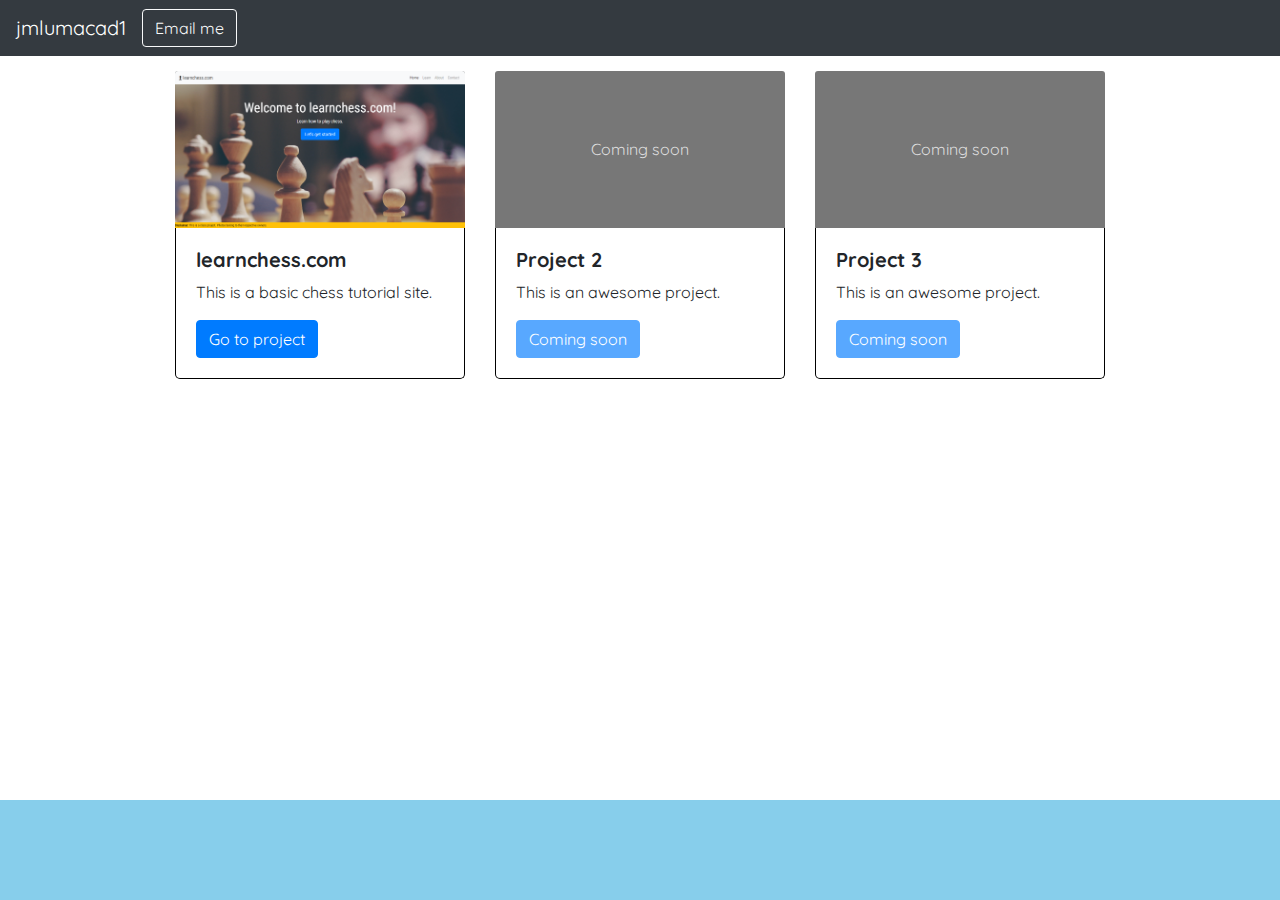
==== commit 7c34d954: "update" ====
--- a/index2.html
+++ b/index2.html
@@ -5,7 +5,7 @@
 	<meta name="viewport" content="width=device-width, initial-scale=1.0, maximum-scale=1.0, shrink-to-fit=no">
 	<meta http-equiv="X-UA-Compatible" content="IE=Edge">
 
-	<title> Jerome Christian Lumacad | Web Developer Portfolio </title>
+	<title> jmlumacad1 | Web Developer Portfolio </title>
 
 	<!-- Bootstrap css -->
 	<link rel="stylesheet" type="text/css" href="assets/css/bootstrap.min.css">
@@ -14,9 +14,14 @@
 	<link rel="stylesheet" type="text/css" href="assets/css/style2.css">
 
 	<!-- google fonts -->
+	<link href="https://fonts.googleapis.com/css?family=Quicksand" rel="stylesheet">
 
 	<!-- fontawesome icons -->
+	<!-- https://fontawesome.com/license -->
 	<link rel="stylesheet" href="https://use.fontawesome.com/releases/v5.1.0/css/all.css" integrity="sha384-lKuwvrZot6UHsBSfcMvOkWwlCMgc0TaWr+30HWe3a4ltaBwTZhyTEggF5tJv8tbt" crossorigin="anonymous">
+	
+	<!-- favicon -->
+	<link rel="shortcut icon" type="img/png/jpg" href="assets/images/terminal-solid.png">
 </head>
 <body>
 
@@ -60,7 +65,7 @@
 				<div class="card-body">
 					<h5 class="project-name"> learnchess.com </h5>
 					<p class="project-content"> This is a basic chess tutorial site. </p>
-					<a href="https://jmlumacad1.github.io/capstone-1" class="btn btn-primary"> Go to project </a>
+					<a href="https://jmlumacad1.github.io/capstone-1" class="btn btn-primary" target="_blank"> Go to project </a>
 				</div>
 			</div>
 			<div class="project card col-12 col-sm-12 col-md-4">
--- a/assets/css/style2.css
+++ b/assets/css/style2.css
@@ -6,6 +6,7 @@
 	padding: 0;
 	margin: 0;
 	box-sizing: border-box;
+	font-family: 'Quicksand', sans-serif;
 	/*border: 1px solid black;*/
 }
 
@@ -31,6 +32,10 @@
 	border: 1px solid black;
 	border-top: none;
 	border-radius: 0 0 5px 5px;
+}
+
+.project-name {
+	font-weight: 700;
 }
 
 /* older codes */
